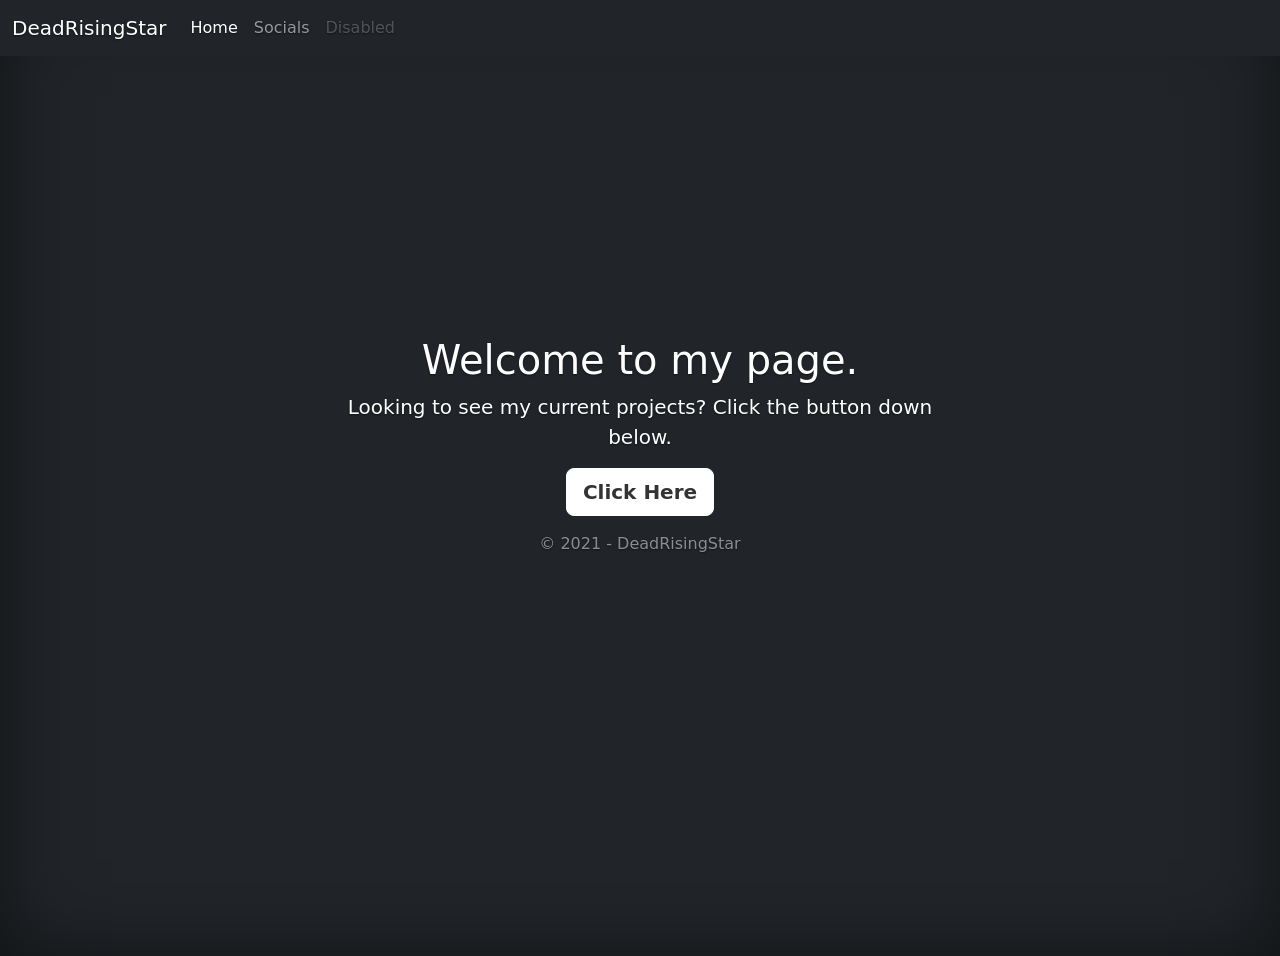
==== index.html @ 1c3a110b "Added Index and CSS" ====
<!doctype html>

<html lang="en">
<head>
  <meta charset="utf-8">

  <title>DeadRisingStar - Home</title>
  <meta name="description" content="DeadRisingStar Homepage">
  <meta name="author" content="DeadRisingStar#0011">
    
  <link href="https://cdn.jsdelivr.net/npm/bootstrap@5.1.3/dist/css/bootstrap.min.css" rel="stylesheet" integrity="sha384-1BmE4kWBq78iYhFldvKuhfTAU6auU8tT94WrHftjDbrCEXSU1oBoqyl2QvZ6jIW3" crossorigin="anonymous">
  <link href="css/main.css" rel="stylesheet">
</head>

<body class="d-flex h-100 text-center text-white bg-dark" data-new-gr-c-s-check-loaded="14.1039.0" data-gr-ext-installed="">
    <header>
        <nav class="navbar navbar-expand-md navbar-dark fixed-top bg-dark">
            <div class="container-fluid">
              <a class="navbar-brand" href="https://deadrisingstar.com/">DeadRisingStar</a>
              <button class="navbar-toggler" type="button" data-bs-toggle="collapse" data-bs-target="#navbarCollapse" aria-controls="navbarCollapse" aria-expanded="false" aria-label="Toggle navigation">
                <span class="navbar-toggler-icon"></span>
              </button>
              <div class="collapse navbar-collapse" id="navbarCollapse">
                <ul class="navbar-nav me-auto mb-2 mb-md-0">
                  <li class="nav-item">
                    <a class="nav-link active" aria-current="page" href="https://deadrisingstar.com/">Home</a>
                  </li>
                  <li class="nav-item">
                    <a class="nav-link" href="#404.html">Socials</a>
                  </li>
                  <li class="nav-item">
                    <a class="nav-link disabled">Disabled</a>
                  </li>
                </ul>
              </div>
            </div>
          </nav>
    </header>
    <div class="cover-container d-flex w-100 h-100 p-3 mx-auto flex-column" style="margin-top: 20em;margin-bottom: 23em;">
    <main class="px-3">
        <h1>Welcome to my page.</h1>
        <p class="lead">Looking to see my current projects? Click the button down below.</p>
        <p class="lead">
          <a href="#" class="btn btn-lg btn-secondary fw-bold border-white bg-white">Click Here </a>
        </p>
      </main>
    <footer class="mt-auto text-white-50">
        <p>&copy; 2021 - DeadRisingStar</p>
    </footer>
    </div>
  <script src="js/scripts.js"></script>
</body>
</html>
---- css/main.css ----
/*
 * Globals
 */


/* Custom default button */
.btn-secondary,
.btn-secondary:hover,
.btn-secondary:focus {
  color: #333;
  text-shadow: none; /* Prevent inheritance from `body` */
}


/*
 * Base structure
 */

body {
  text-shadow: 0 .05rem .1rem rgba(0, 0, 0, .5);
  box-shadow: inset 0 0 5rem rgba(0, 0, 0, .5);
}

.cover-container {
  max-width: 42em;
}



/*
 * Header
 */

.nav-masthead .nav-link {
  padding: .25rem 0;
  font-weight: 700;
  color: rgba(255, 255, 255, .5);
  background-color: transparent;
  border-bottom: .25rem solid transparent;
}

.nav-masthead .nav-link:hover,
.nav-masthead .nav-link:focus {
  border-bottom-color: rgba(255, 255, 255, .25);
}

.nav-masthead .nav-link + .nav-link {
  margin-left: 1rem;
}

.nav-masthead .active {
  color: #fff;
  border-bottom-color: #fff;
}
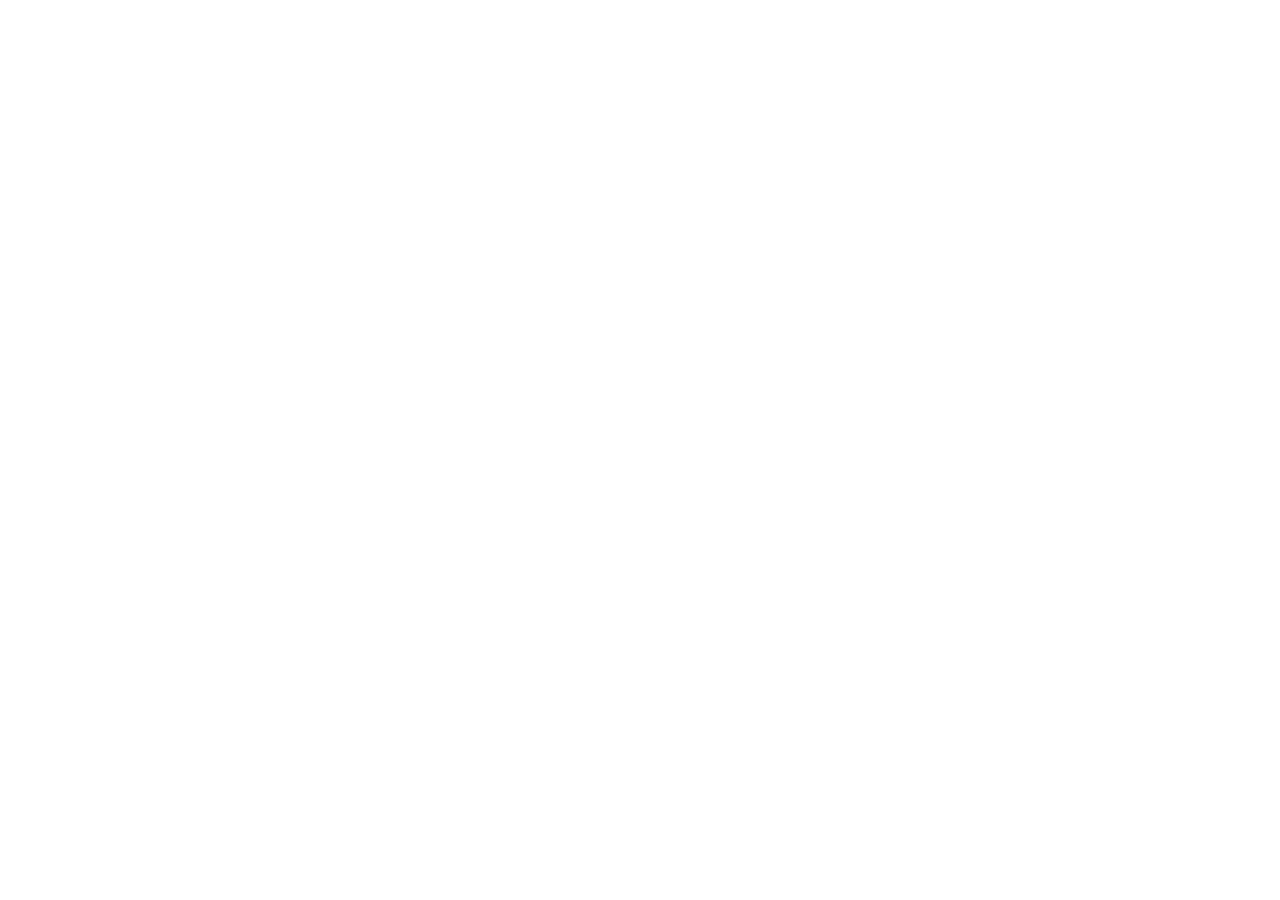
==== commit be5a5456: "Update index.html" ====
--- a/index.html
+++ b/index.html
@@ -1,54 +1,11 @@
 <!doctype html>
 
 <html lang="en">
-<head>
-  <meta charset="utf-8">
-
-  <title>DeadRisingStar - Home</title>
-  <meta name="description" content="DeadRisingStar Homepage">
-  <meta name="author" content="DeadRisingStar#0011">
-    
-  <link href="https://cdn.jsdelivr.net/npm/bootstrap@5.1.3/dist/css/bootstrap.min.css" rel="stylesheet" integrity="sha384-1BmE4kWBq78iYhFldvKuhfTAU6auU8tT94WrHftjDbrCEXSU1oBoqyl2QvZ6jIW3" crossorigin="anonymous">
-  <link href="css/main.css" rel="stylesheet">
-</head>
-
-<body class="d-flex h-100 text-center text-white bg-dark" data-new-gr-c-s-check-loaded="14.1039.0" data-gr-ext-installed="">
-    <header>
-        <nav class="navbar navbar-expand-md navbar-dark fixed-top bg-dark">
-            <div class="container-fluid">
-              <a class="navbar-brand" href="https://deadrisingstar.com/">DeadRisingStar</a>
-              <button class="navbar-toggler" type="button" data-bs-toggle="collapse" data-bs-target="#navbarCollapse" aria-controls="navbarCollapse" aria-expanded="false" aria-label="Toggle navigation">
-                <span class="navbar-toggler-icon"></span>
-              </button>
-              <div class="collapse navbar-collapse" id="navbarCollapse">
-                <ul class="navbar-nav me-auto mb-2 mb-md-0">
-                  <li class="nav-item">
-                    <a class="nav-link active" aria-current="page" href="https://deadrisingstar.com/">Home</a>
-                  </li>
-                  <li class="nav-item">
-                    <a class="nav-link" href="#404.html">Socials</a>
-                  </li>
-                  <li class="nav-item">
-                    <a class="nav-link disabled">Disabled</a>
-                  </li>
-                </ul>
-              </div>
-            </div>
-          </nav>
-    </header>
-    <div class="cover-container d-flex w-100 h-100 p-3 mx-auto flex-column" style="margin-top: 20em;margin-bottom: 23em;">
-    <main class="px-3">
-        <h1>Welcome to my page.</h1>
-        <p class="lead">Looking to see my current projects? Click the button down below.</p>
-        <p class="lead">
-          <a href="#" class="btn btn-lg btn-secondary fw-bold border-white bg-white">Click Here </a>
-        </p>
-      </main>
-    <footer class="mt-auto text-white-50">
-        <p>&copy; 2021 - DeadRisingStar</p>
-    </footer>
-    </div>
-  <script src="js/scripts.js"></script>
-</body>
+ <title>Anime After Rain</title>
+    <meta content="Color Chan Help" property="og:title" />
+    <meta content="Color Chan Help Video. For the new people that join the server that need help." property="og:description" />
+    <meta content="https://youtu.be/0reATO3YPoM" property="og:url" />
+    <meta content="https://ibb.co/hyW9QYV" property="og:image" />
+    <meta content="#f7347a" data-react-helmet="true" name="theme-color" />
 </html>
 
